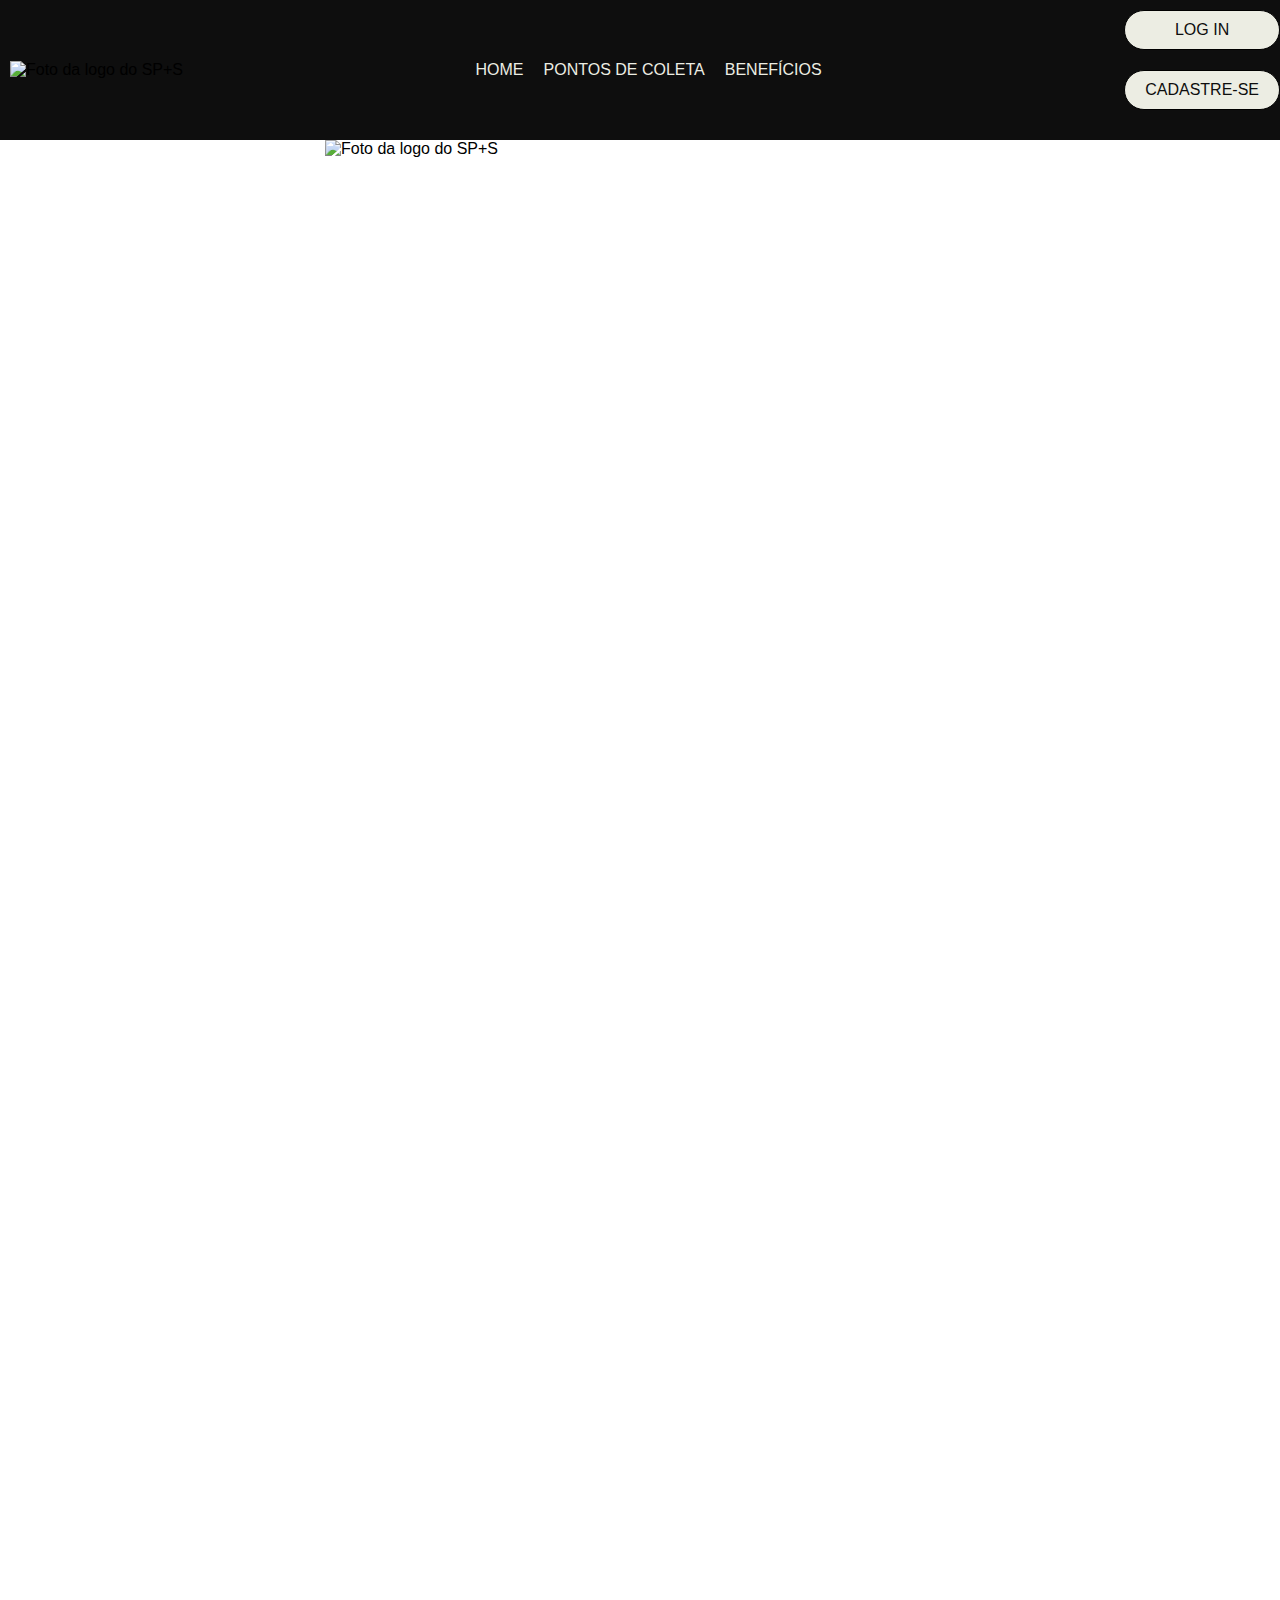
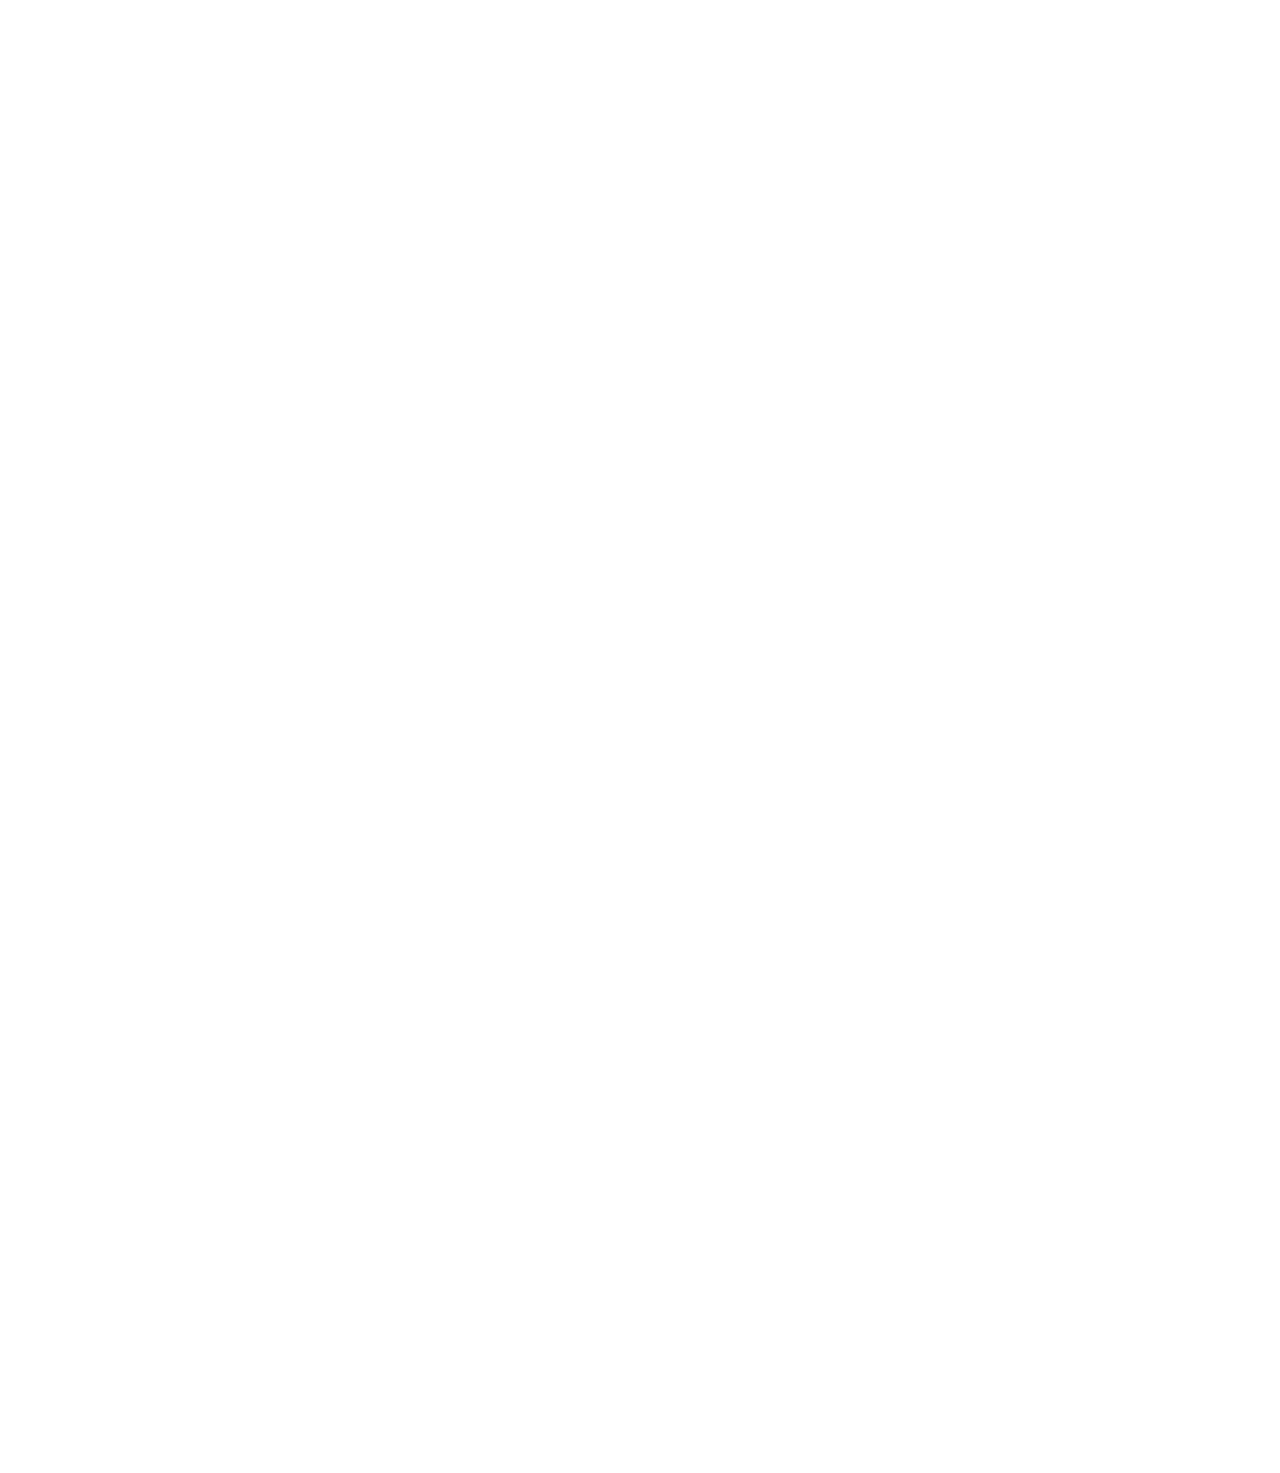
==== index.html @ 9aaac1e0 "Tentativa de deixar o site mais bonito" ====
<!DOCTYPE html>
<html lang="pt-br">
<head>
    <meta charset="UTF-8">
    <meta http-equiv="X-UA-Compatible" content="IE=edge">
    <meta name="viewport" content="width=device-width, initial-scale=1.0">
    <title>SP</title>
    <link rel="stylesheet" href="./css/style.css">
</head>
<body>
    
    <header>
        <div class="imagemLogo">
            <img src="./images/logo reciclagem branco.png" alt="Foto da logo do SP+S">
        </div>

        <nav class="menu">
        <ul>
            <li><a href="#">HOME</a></li>
            <li><a href="#">PONTOS DE COLETA</a></li>
            <li><a href="#">BENEFÍCIOS</a></li>
        </ul>
        </nav>

        <nav class="cadastro">
            <ul>
                <li><a href="#">LOG IN</a></li>
                <li><a href="#">CADASTRE-SE</a></li>
            </ul>
        </nav>

    </header>

    <section class="primeira">
        <div class="imagemCentral">   
            <img src="./images/logo reciclagem branco.png" alt="Foto da logo do SP+S">      
        </div>
    </section>  

    <div class="segunda">
        <div class="primeiraParte">
            <div class="caixa primeiro">
                <h1>
                    ENCONTRE PONTOS DE COLETA
                </h1>
                <p>
                    Aqui você pode encontrar o ponto de reciclagem mais próximo da sua localização, ou descobrir quais empresas podem buscar
                    seu material reciclável a domicílio. Informe-se sobre o processo de reciclagem, veja o que é aceito em cada ponto de 
                    coleta e como separar seus resíduos
                </p>
                <img src="./images/pontos de coleta.png" alt="Pessoa jogando o lixo no cesto">
            </div>
            <div class="caixa segundo">
                <h1>
                    BENEFÍCIOS
                </h1>
                <p>
                    Cadastre-se para participar de uma São Paulo mais sustentável! Mostre que você está reciclando para que possamos trazer 
                    benefícios para você. Quanto mais reciclarmos melhores serão os benefícios oferecidos.
                </p>
                <img src="./images/cadastro.png" alt="Globo do mundo">
            </div>
            <div class="caixa terceiro">
                <h1>MÁQUINAS DE RECICLAGEM</h1>
                <p>
                    Temos máquinas de reciclagem espalhadas por São Paulo! Localize a máquina mais próxima de você Você insere seu material
                    reciclável como garrafas pet, latinhas, garrafas de vidro e acumula crédito social.
                </p>
                <img src="./images/maquina_de_reciclagem.png" alt="Cesto de lixo">
            </div>
        </div>

        <div class="segundaParte">
            <div class="cor">
                <h3>
                    PROPÓSITO
                </h3>
                <p>
                    Viabilizar aos cidadãos de São Paulo uma melhor qualidade de vida através da facilidade em localizar pontos de reciclagem
                    para que possam utilizá-los
                </p>
            </div>
            <div>
                <h3>
                    MISSÃO
                </h3>
                <p>
                    Incenivar o cidadão de São Paulo a reciclar seu lixo
                </p>
            </div>
            <div class="cor">
                <h3>
                    VISÃO
                </h3>
                <p>
                    Pretendemos ser a central de informações sobre pontos de coleta seletiva da cidade de São Paulo e assim aumentar a porcentagem 
                    de lixo reciclado
                </p>
            </div>
            <div>
                <h3>
                    VALORES
                </h3>

                <h4>   
                    Transparência | Simplicidade | Cooperação <br> <br>
                </h4>
                <p>
                    Através da disposição organizada das informações sobre pontos de coleta, buscamos tornar mais simples o processo de reciclagem, 
                    para assim promover a cooperação de todos os cidadãos na busca por uma melhor qualidade de vida.
                </p>
            </div>
        </div>
    </section>

    <div class="terceiraImagem">
        <img src="./images/Untitled-2.png" alt="Cesta de lixos com simbolo de reciclagem">
    </div>

    <div class="balao">
        <p>
            Trazemos uma solução de sustentabilidade para São Paulo, usando tecnologia, podendo assim contribuir para a conscientização da população
            e das organizações, propiciando a recuperação do impacto da não reciclagem que afeta o meio ambiente e o bem-estar dos cidadãos.
        </p>
    </div>

    <section class="quartaParte">
        <h3>SE INFORME!</h3>
        <img src="./images/Untitled-12.png" alt="Foto de uma mão com o globo encima">
        <div class="elementos">
            <div>
                <p>
                    A cidade de São Paulo gera 18 mil toneladas de lixo diariamente. Só de resíduos domiciliares são coletadas 10 mil toneladas por dia.
                </p>
            </div>
            <div>
                <p>
                    A Capital Paulista é a líder brasileira na geração de resíduos sólidos, cada cidadão gera em torno de meia tonelada
                    de lixo por ano, 40% de todo esse lixo é descartado incorretamente e menos de 10% é reciclado.
                </p>
            </div>
            <div>
                <p>
                    “Muito dos materiais recicláveis são descartados junto com os que não são recicláveis e com isso há uma contaminação
                    dos materiais bons” 
                    ABRELPE
                </p>
            </div>
        </div>  
        <div class="ultimaParte">
            <img src="./images/Untitled-10.png" alt="Foto de folhas em formato do símbolo da reciclagem">
            <p>
                São Paulo enfrenta um grande desafio em relação à gestão de resíduos sólidos, com altas quantidades de lixo sendo geradas diariamente e pouca reciclagem sendo realizada.
                <br><br>
                Vamos tornar São Paulo uma cidade mais sustentável e ambientalmente responsável ! 
            </p>
        </div>
    </section>

    <footer>
        <div class="nomes">
            <p>
                SÃO PAULO MAIS SUSTENTÁVEL 2023
            </p>
            <p>
                Alessandra Vaiano
            </p>
            <p>
                André Lambert
            </p>
            <p>
                Bryan Wiliian
            </p>
            <p>
                Lucas Feijó
            </p>
            <p>
                Vitor Maia
            </p>
        </div>
        <div>
            <img src="./images/pngegg.png" alt="Foto de todas as redes sociais">
        </div>

        <p class="linhaFinal">@ as imagens utilizadas de licença gratuita pertencem a plataforma Freepik.com</p>
    </footer>
</body>
</html>
---- css/style.css ----
body,
html {
    font-family: Verdana, Geneva, Tahoma, sans-serif;
    width: 100%;
    height: 100%;
    display: absolute;
    margin: 0;
    overflow-x: hidden;
}

header {
    display: flex;
    justify-content: space-between;
    align-items: center;
    padding: 10px;
    background-color: #0e0e0e;
    width: 100%;
}

.imagemLogo img,
header > img {
    width: 100px;
    height: 100px;
}

nav ul {
    list-style: none;
    display: flex;
    align-items: center;
    margin: 0;
    padding: 0;
}

nav ul li {
    margin: 0 10px;
}

nav ul li a {
    text-decoration: none;
    color: #ecede3;
}

nav {
    margin-left: auto;
}

.cadastro ul {
    display: block;
}

.cadastro ul li {
    background-color: #ecede3;
    padding: 10px;
    padding-left: 20px;
    padding-right: 20px;
    margin-bottom: 20px;
    border: solid black 1px;
    border-radius: 140px;
    display: flex;
    justify-content: center;
}

.cadastro ul li a {
    color: #0e0e0e;
}

/*Estilização do header acaba aqui*/

.primeira {
    background-image: url(../images/vista-aerea-das-arvores-verdes-vibrantes-na-floresta.jpg);
    height: 825px;
}

.imagemCentral img {
    width: 1200px;
    margin-left: 325px;
}

/*Estilização da primeira parte */

.segunda {
    width: 1920px;
    height: 1080px;
}



.primeiraParte {
    display: flex;
    justify-content: center;
    gap: 60px;
    margin-top: 50px;
    margin-bottom: 100px;
}

.caixa {
    position: relative;
    width: 300px;
    height: 300px;
    border: #0e0e0e dashed 1px;
    border-radius: 10px;
    padding: 10px;
}

.caixa img {
    width: 60px;
    margin-left: 50%;
    transform: translateX(-50%);
}

.caixa h1 {
    text-align: center;
    font-size: 15px;
}

.segundo img {
    margin-top: 40px;
}

.terceiro img {
    width: 90px;
    margin-top: 50px;
}

/* Final da estilização das divs */

.segundaParte {
    text-align: center;
}

.cor {
    background-color: #ECEDE3;
}

.segundaParte div{
    padding: 5px 0 5px 0;
}

.terceiraImagem {
    display: flex;
    justify-content: center;
    align-items: center;
}

.terceiraImagem img {
    width: 250px;
}

/*Finalização da SECTION*/

.balao {
    padding: 20px;
    width: 500px;
    background-color: #ECEDE3;
    border-radius: 20px;
    margin-left: 50%;
    transform: translateX(-50%);
}

/* parte que flutua no meio da pagina*/



.quartaParte h3 {
    margin-left: 50%;
    transform: translateX(-50%);
    margin-top: 90px;
    padding: 20px;
    background-color: #ECEDE3;
    width: 400px;
    text-align: center;
    border-radius: 30px;
}

.quartaParte img {
    width: 250px;
    margin-left: 50%;
    transform: translateX(-50%);    
}


.elementos {
    display: flex;
    justify-content: center;
    gap: 60px;
    margin-top: 50px;
    margin-bottom: 100px;
    width: 1000px;
    margin-left: 50%;
    transform: translateX(-50%); 

}

.elementos div {
    background-color: #ECEDE3;
    padding: 30px;
    border-radius: 40px;
    
}

.ultimaParte {
    background-color: #ECEDE3;
    padding: 20px;
}

.ultimaParte img {
    width: 150px;
}

.ultimaParte p {
    text-align: center;
}

/* Finalização da ultima parte*/

footer {
    background-color: black;
    color: #ECEDE3;
}

footer img {
    width: 300px;
    margin-left: 50%;
    transform: translateX(-50%);
}

.nomes {
    padding-top: 10px;
    margin-left: 20px
}

.linhaFinal {
    text-align: center;
    background-color: rgb(16, 16, 16);
}
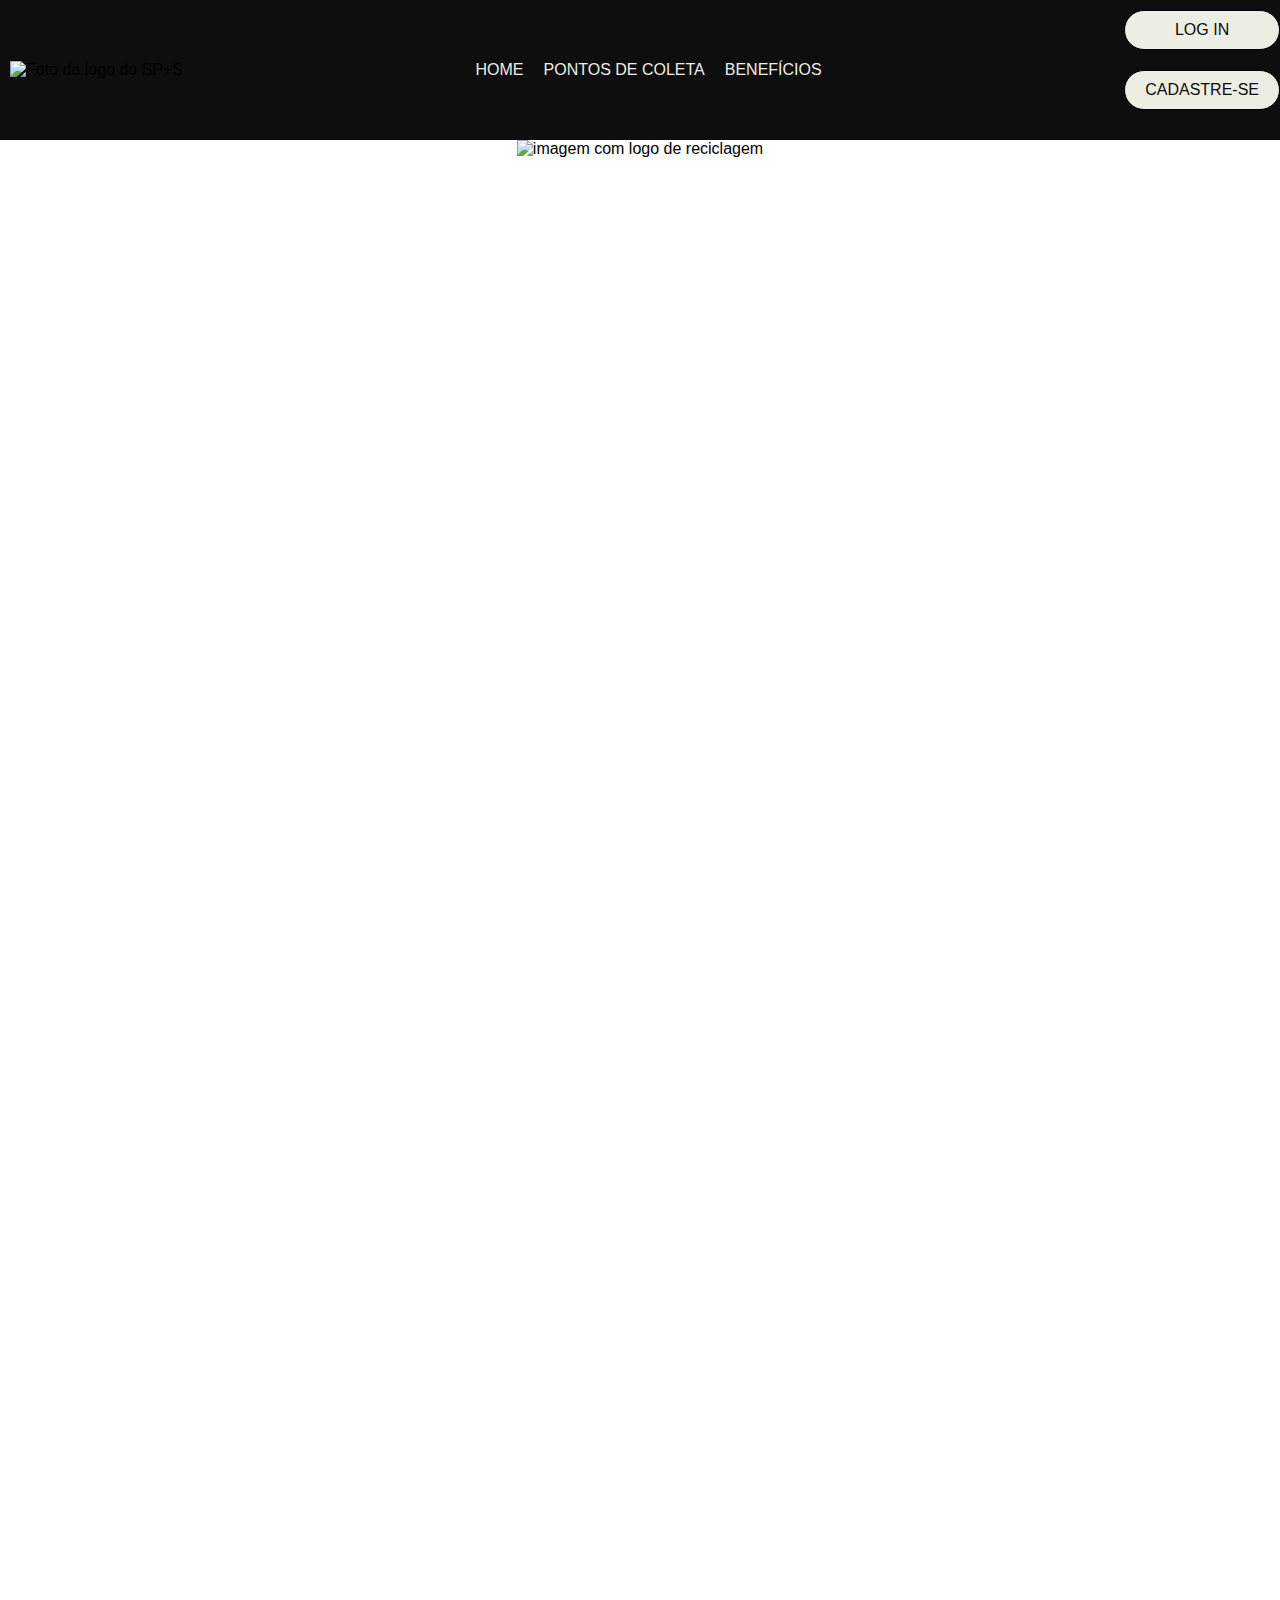
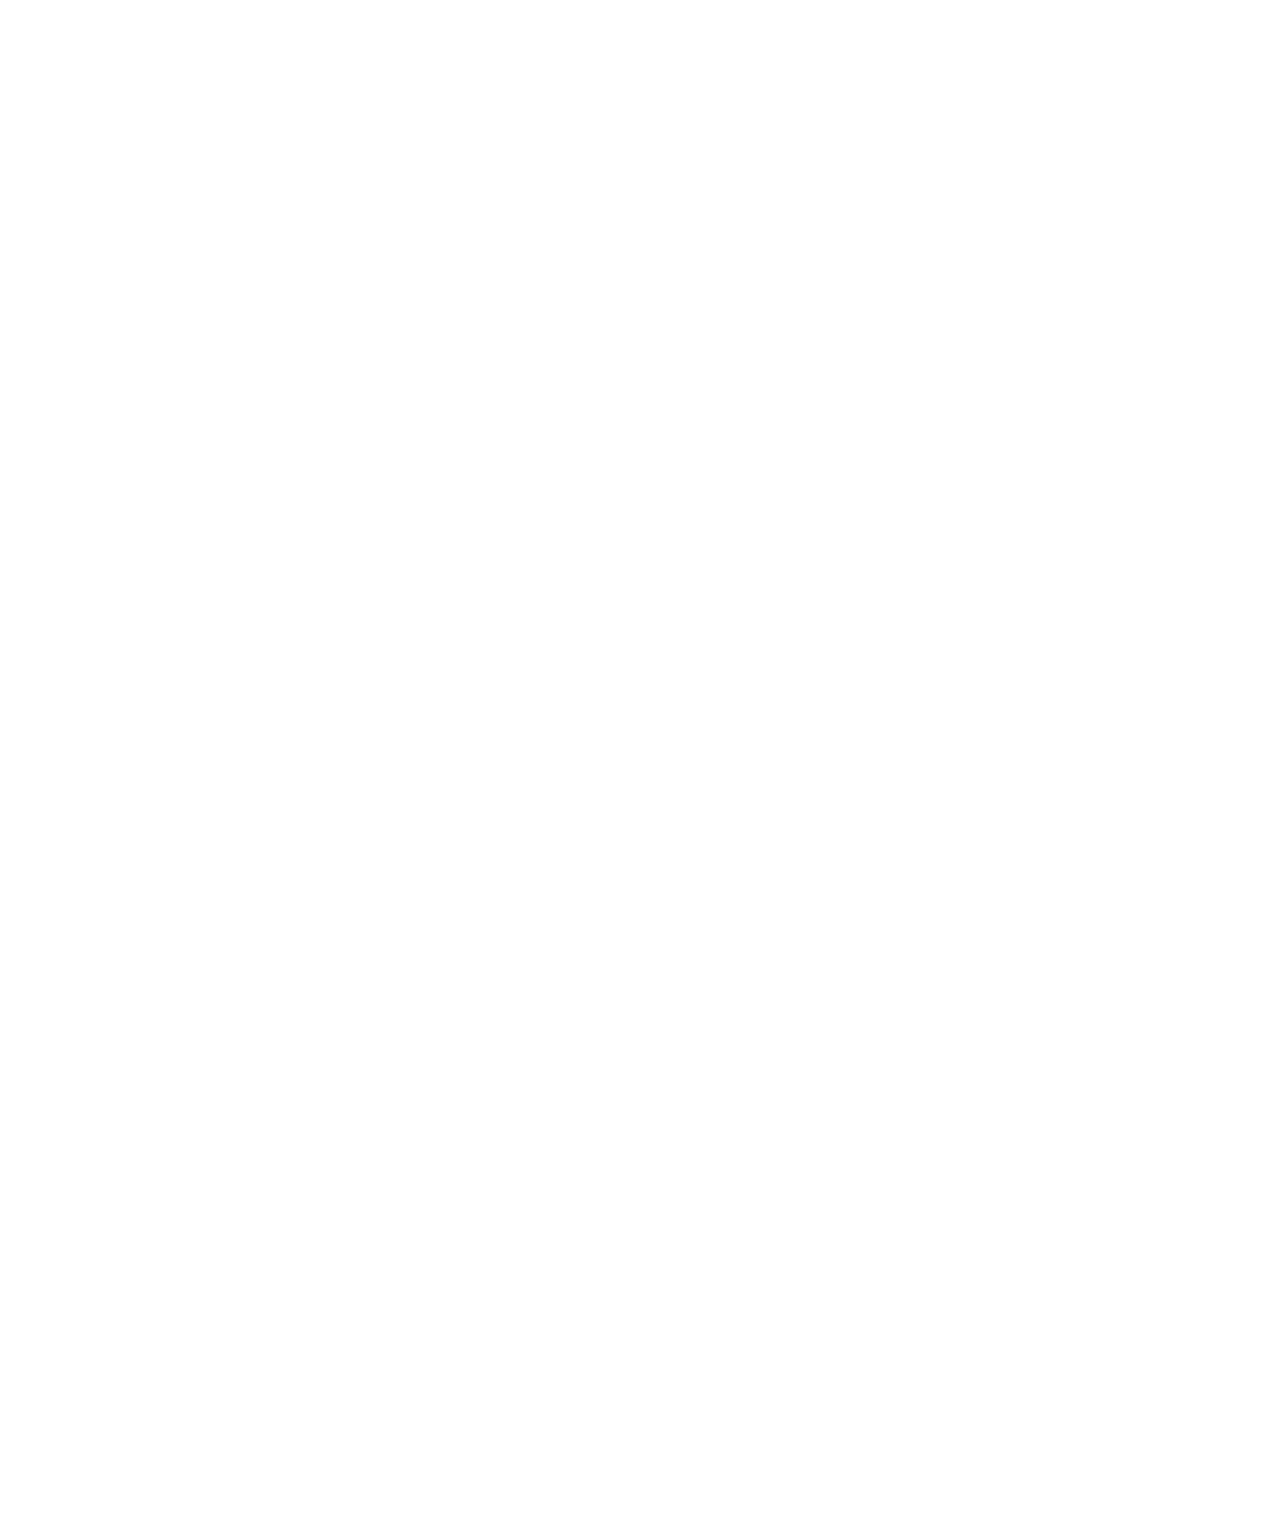
==== commit d3e38222: "footer" ====
--- a/index.html
+++ b/index.html
@@ -16,29 +16,29 @@
 
         <nav class="menu">
         <ul>
-            <li><a href="#">HOME</a></li>
-            <li><a href="#">PONTOS DE COLETA</a></li>
-            <li><a href="#">BENEFÍCIOS</a></li>
+            <li><a href="#primeiro">HOME</a></li>
+            <li><a href="#segundo">PONTOS DE COLETA</a></li>
+            <li><a href="#terceiro">BENEFÍCIOS</a></li>
         </ul>
         </nav>
 
         <nav class="cadastro">
             <ul>
                 <li><a href="#">LOG IN</a></li>
-                <li><a href="#">CADASTRE-SE</a></li>
+                <li><a href="./html/cadastro.html">CADASTRE-SE</a></li>
             </ul>
         </nav>
 
     </header>
 
     <section class="primeira">
-        <div class="imagemCentral">   
-            <img src="./images/logo reciclagem branco.png" alt="Foto da logo do SP+S">      
+        <div class="imagemCentral">
+            <img src="./images/imagem com logo de reciclagem.png" alt="imagem com logo de reciclagem">         
         </div>
     </section>  
 
-    <div class="segunda">
-        <div class="primeiraParte">
+    <section class="segunda">
+        <div class="primeiraParte" id="primeiro">
             <div class="caixa primeiro">
                 <h1>
                     ENCONTRE PONTOS DE COLETA
@@ -70,7 +70,7 @@
             </div>
         </div>
 
-        <div class="segundaParte">
+        <div class="segundaParte" id="segundo">
             <div class="cor">
                 <h3>
                     PROPÓSITO
@@ -113,18 +113,18 @@
         </div>
     </section>
 
-    <div class="terceiraImagem">
+    <section class="terceiraImagem">
         <img src="./images/Untitled-2.png" alt="Cesta de lixos com simbolo de reciclagem">
-    </div>
+    </section>
 
-    <div class="balao">
+    <section class="balao">
         <p>
             Trazemos uma solução de sustentabilidade para São Paulo, usando tecnologia, podendo assim contribuir para a conscientização da população
             e das organizações, propiciando a recuperação do impacto da não reciclagem que afeta o meio ambiente e o bem-estar dos cidadãos.
         </p>
-    </div>
+    </section>
 
-    <section class="quartaParte">
+    <section class="quartaParte" id="terceiro">
         <h3>SE INFORME!</h3>
         <img src="./images/Untitled-12.png" alt="Foto de uma mão com o globo encima">
         <div class="elementos">
@@ -160,7 +160,8 @@
     <footer>
         <div class="nomes">
             <p>
-                SÃO PAULO MAIS SUSTENTÁVEL 2023
+                Tecnologia e Crédito Social impulsionando a
+                Qualidade de Vida através da Reciclagem em São Paulo
             </p>
             <p>
                 Alessandra Vaiano
--- a/css/style.css
+++ b/css/style.css
@@ -1,235 +1,212 @@
 body,
 html {
-    font-family: Verdana, Geneva, Tahoma, sans-serif;
-    width: 100%;
-    height: 100%;
-    display: absolute;
-    margin: 0;
-    overflow-x: hidden;
+  font-family: Verdana, Geneva, Tahoma, sans-serif;
+  width: 100%;
+  height: 100%;
+  display: absolute;
+  margin: 0;
+  overflow-x: hidden;
 }
 
 header {
-    display: flex;
-    justify-content: space-between;
-    align-items: center;
-    padding: 10px;
-    background-color: #0e0e0e;
-    width: 100%;
+  display: flex;
+  justify-content: space-between;
+  align-items: center;
+  padding: 0.625em;
+  background-color: #0e0e0e;
+  width: 100%;
 }
 
 .imagemLogo img,
 header > img {
-    width: 100px;
-    height: 100px;
+  width: 6.25em;
+  height: 6.25em;
 }
 
 nav ul {
-    list-style: none;
-    display: flex;
-    align-items: center;
-    margin: 0;
-    padding: 0;
+  list-style: none;
+  display: flex;
+  align-items: center;
+  margin: 0;
+  padding: 0;
 }
 
 nav ul li {
-    margin: 0 10px;
+  margin: 0 0.625em;
 }
 
 nav ul li a {
-    text-decoration: none;
-    color: #ecede3;
+  text-decoration: none;
+  color: #ecede3;
 }
 
 nav {
-    margin-left: auto;
+  margin-left: auto;
 }
 
 .cadastro ul {
-    display: block;
+  display: block;
 }
 
 .cadastro ul li {
-    background-color: #ecede3;
-    padding: 10px;
-    padding-left: 20px;
-    padding-right: 20px;
-    margin-bottom: 20px;
-    border: solid black 1px;
-    border-radius: 140px;
-    display: flex;
-    justify-content: center;
+  background-color: #ecede3;
+  padding: 0.625em;
+  padding-left: 1.25em;
+  padding-right: 1.25em;
+  margin-bottom: 1.25em;
+  border: solid black 1px;
+  border-radius: 8.75em;
+  display: flex;
+  justify-content: center;
 }
 
 .cadastro ul li a {
-    color: #0e0e0e;
-}
-
-/*Estilização do header acaba aqui*/
+  color: #0e0e0e;
+}
 
 .primeira {
-    background-image: url(../images/vista-aerea-das-arvores-verdes-vibrantes-na-floresta.jpg);
-    height: 825px;
+  height: 90%;
 }
 
 .imagemCentral img {
-    width: 1200px;
-    margin-left: 325px;
-}
-
-/*Estilização da primeira parte */
-
-.segunda {
-    width: 1920px;
-    height: 1080px;
-}
-
-
+  width: 100%;
+  margin-left: 50%;
+  transform: translateX(-50%);
+}
 
 .primeiraParte {
-    display: flex;
-    justify-content: center;
-    gap: 60px;
-    margin-top: 50px;
-    margin-bottom: 100px;
+  display: flex;
+  justify-content: center;
+  gap: 3.75em;
+  margin-top: 3.125em;
+  margin-bottom: 6.25em;
 }
 
 .caixa {
-    position: relative;
-    width: 300px;
-    height: 300px;
-    border: #0e0e0e dashed 1px;
-    border-radius: 10px;
-    padding: 10px;
+  position: relative;
+  width: 18.75em;
+  height: 18.75em;
+  border: 0.625em dashed #0e0e0e;
+  border-radius: 0.625em;
+  padding: 0.625em;
 }
 
 .caixa img {
-    width: 60px;
-    margin-left: 50%;
-    transform: translateX(-50%);
+  width: 3.75em;
+  margin-left: 50%;
+  transform: translateX(-50%);
 }
 
 .caixa h1 {
-    text-align: center;
-    font-size: 15px;
+  text-align: center;
+  font-size: 0.9375em;
 }
 
 .segundo img {
-    margin-top: 40px;
+  margin-top: 2.5em;
 }
 
 .terceiro img {
-    width: 90px;
-    margin-top: 50px;
-}
-
-/* Final da estilização das divs */
+  width: 5.625em;
+  margin-top: 3.125em;
+}
 
 .segundaParte {
-    text-align: center;
+  text-align: center;
 }
 
 .cor {
-    background-color: #ECEDE3;
-}
-
-.segundaParte div{
-    padding: 5px 0 5px 0;
+  background-color: #ecede3;
+}
+
+.segundaParte div {
+  padding: 0.3125em 0 0.3125em 0;
 }
 
 .terceiraImagem {
-    display: flex;
-    justify-content: center;
-    align-items: center;
+  display: flex;
+  justify-content: center;
+  align-items: center;
 }
 
 .terceiraImagem img {
-    width: 250px;
-}
-
-/*Finalização da SECTION*/
+  width: 15.625em;
+}
 
 .balao {
-    padding: 20px;
-    width: 500px;
-    background-color: #ECEDE3;
-    border-radius: 20px;
-    margin-left: 50%;
-    transform: translateX(-50%);
-}
-
-/* parte que flutua no meio da pagina*/
-
-
+  padding: 1.25em;
+  width: 31.25em;
+  background-color: #ecede3;
+  border-radius: 1.25em;
+  margin-left: 50%;
+  transform: translateX(-50%);
+}
 
 .quartaParte h3 {
-    margin-left: 50%;
-    transform: translateX(-50%);
-    margin-top: 90px;
-    padding: 20px;
-    background-color: #ECEDE3;
-    width: 400px;
-    text-align: center;
-    border-radius: 30px;
+  margin-left: 50%;
+  transform: translateX(-50%);
+  margin-top: 5.625em;
+  padding: 1.25em;
+  background-color: #ecede3;
+  width: 25em;
+  text-align: center;
+  border-radius: 1.875em;
 }
 
 .quartaParte img {
-    width: 250px;
-    margin-left: 50%;
-    transform: translateX(-50%);    
-}
-
+  width: 15.625em;
+  margin-left: 50%;
+  transform: translateX(-50%);
+}
 
 .elementos {
-    display: flex;
-    justify-content: center;
-    gap: 60px;
-    margin-top: 50px;
-    margin-bottom: 100px;
-    width: 1000px;
-    margin-left: 50%;
-    transform: translateX(-50%); 
-
+  display: flex;
+  justify-content: center;
+  gap: 3.75em;
+  margin-top: 3.125em;
+  margin-bottom: 6.25em;
+  width: 62.5em;
+  margin-left: 50%;
+  transform: translateX(-50%);
 }
 
 .elementos div {
-    background-color: #ECEDE3;
-    padding: 30px;
-    border-radius: 40px;
-    
+  background-color: #ecede3;
+  padding: 1.875em;
+  border-radius: 2.5em;
 }
 
 .ultimaParte {
-    background-color: #ECEDE3;
-    padding: 20px;
+  background-color: #ecede3;
+  padding: 1.25em;
 }
 
 .ultimaParte img {
-    width: 150px;
+  width: 9.375em;
 }
 
 .ultimaParte p {
-    text-align: center;
-}
-
-/* Finalização da ultima parte*/
+  text-align: center;
+}
 
 footer {
-    background-color: black;
-    color: #ECEDE3;
+  background-color: black;
+  color: #ecede3;
 }
 
 footer img {
-    width: 300px;
-    margin-left: 50%;
-    transform: translateX(-50%);
+  width: 18.75em;
+  margin-left: 50%;
+  transform: translateX(-50%);
 }
 
 .nomes {
-    padding-top: 10px;
-    margin-left: 20px
+  padding-top: 0.625em;
+  margin-left: 1.25em;
 }
 
 .linhaFinal {
-    text-align: center;
-    background-color: rgb(16, 16, 16);
-}+  text-align: center;
+  font-size: 0.5em;
+  background-color: rgb(16, 16, 16);
+}
